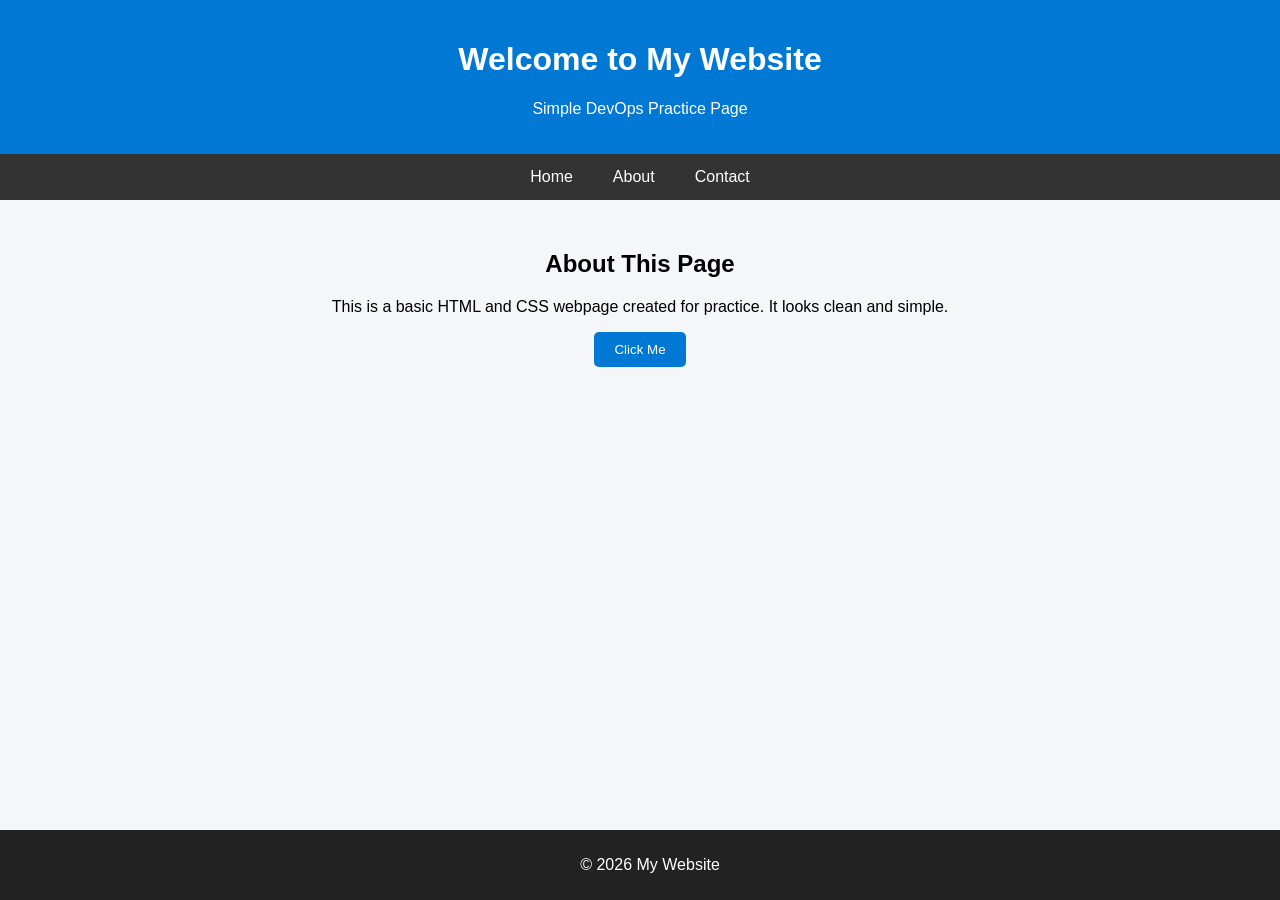
==== index.html @ 751ee88c "Initial commit" ====
<!DOCTYPE html>
<html lang="en">
<head>
    <meta charset="UTF-8">
    <title>My Simple Webpage</title>
    <link rel="stylesheet" href="style.css">
</head>
<body>

<header>
    <h1>Welcome to My Website</h1>
    <p>Simple DevOps Practice Page</p>
</header>

<nav>
    <ul>
        <li><a href="#">Home</a></li>
        <li><a href="#">About</a></li>
        <li><a href="#">Contact</a></li>
    </ul>
</nav>

<section class="content">
    <h2>About This Page</h2>
    <p>This is a basic HTML and CSS webpage created for practice. It looks clean and simple.</p>

    <button>Click Me</button>
</section>

<footer>
    <p>© 2026 My Website</p>
</footer>

</body>
</html>
---- style.css ----
body {
    margin: 0;
    font-family: Arial, sans-serif;
    background-color: #f4f6f8;
}

/* Header */
header {
    background-color: #0078D4;
    color: white;
    text-align: center;
    padding: 20px;
}

/* Navigation */
nav {
    background-color: #333;
}

nav ul {
    list-style: none;
    margin: 0;
    padding: 0;
    display: flex;
    justify-content: center;
}

nav ul li {
    margin: 0;
}

nav ul li a {
    display: block;
    padding: 14px 20px;
    color: white;
    text-decoration: none;
}

nav ul li a:hover {
    background-color: #0078D4;
}

/* Content */
.content {
    padding: 30px;
    text-align: center;
}

button {
    padding: 10px 20px;
    background-color: #0078D4;
    color: white;
    border: none;
    border-radius: 5px;
    cursor: pointer;
}

button:hover {
    background-color: #005a9e;
}

/* Footer */
footer {
    background-color: #222;
    color: white;
    text-align: center;
    padding: 10px;
    position: fixed;
    bottom: 0;
    width: 100%;
}
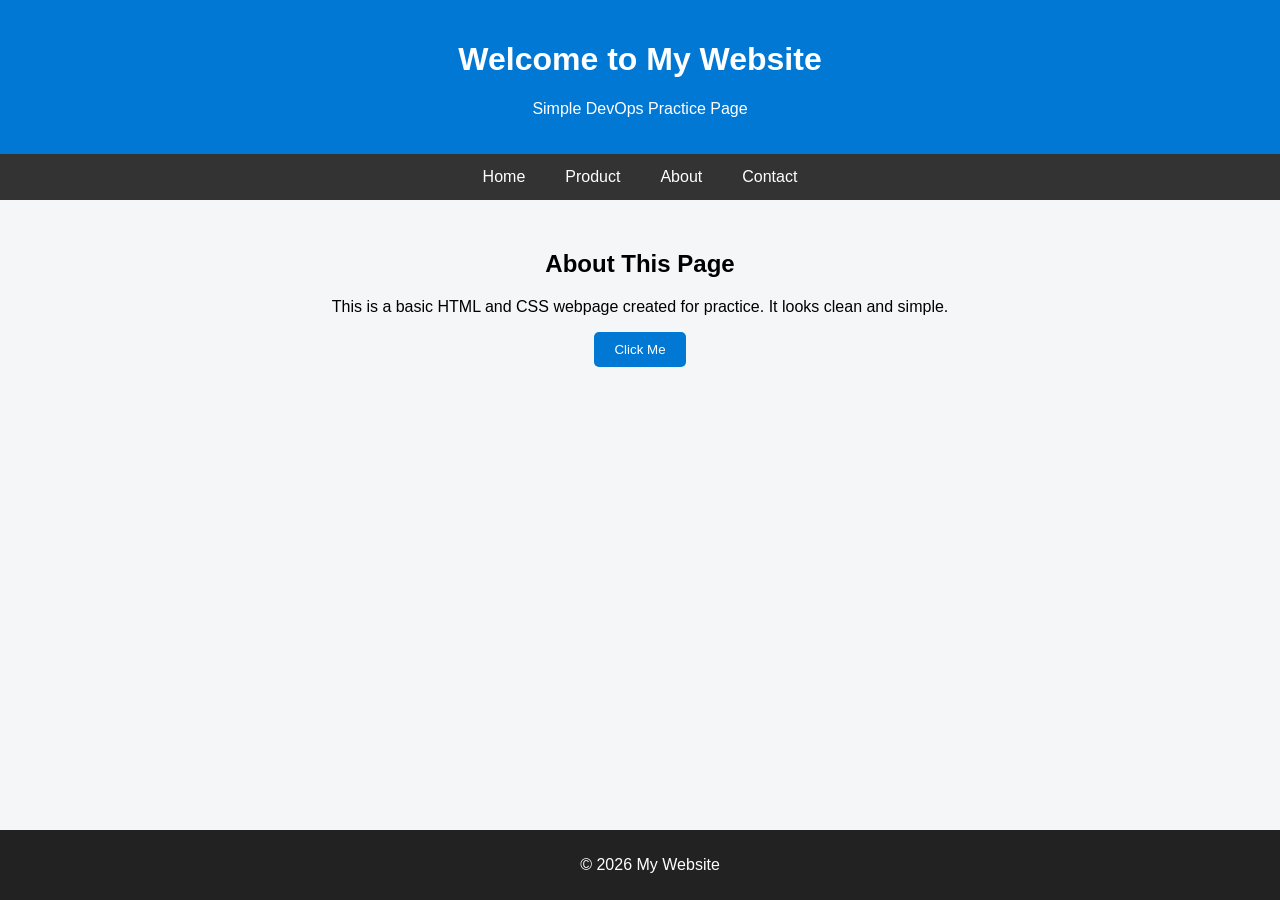
==== commit bc714182: "Updated index.html" ====
--- a/index.html
+++ b/index.html
@@ -15,6 +15,7 @@
 <nav>
     <ul>
         <li><a href="#">Home</a></li>
+        <li><a href="#">Product</a></li>
         <li><a href="#">About</a></li>
         <li><a href="#">Contact</a></li>
     </ul>
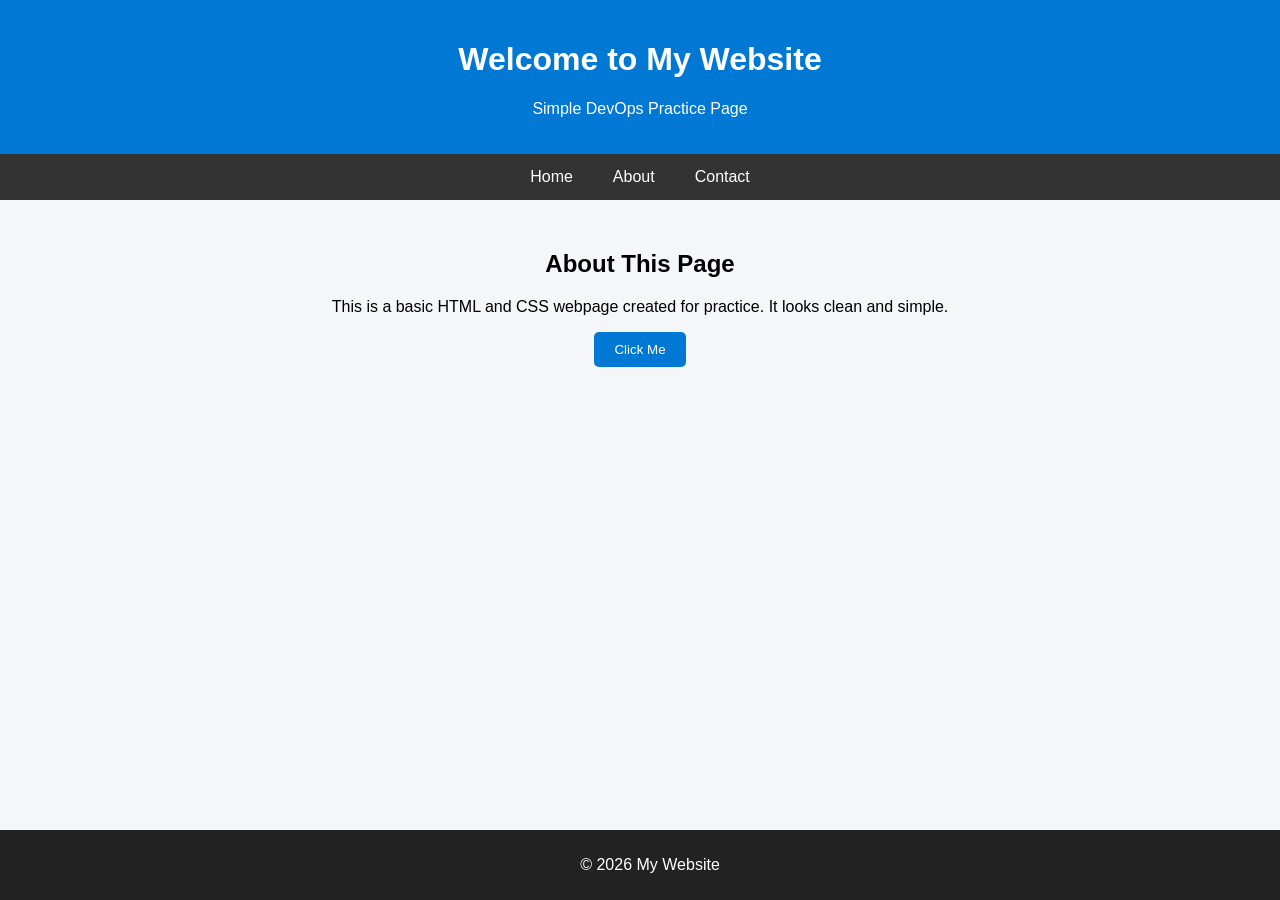
==== commit 01abcb9a: "Undo index.html changes" ====
--- a/index.html
+++ b/index.html
@@ -15,7 +15,6 @@
 <nav>
     <ul>
         <li><a href="#">Home</a></li>
-        <li><a href="#">Product</a></li>
         <li><a href="#">About</a></li>
         <li><a href="#">Contact</a></li>
     </ul>
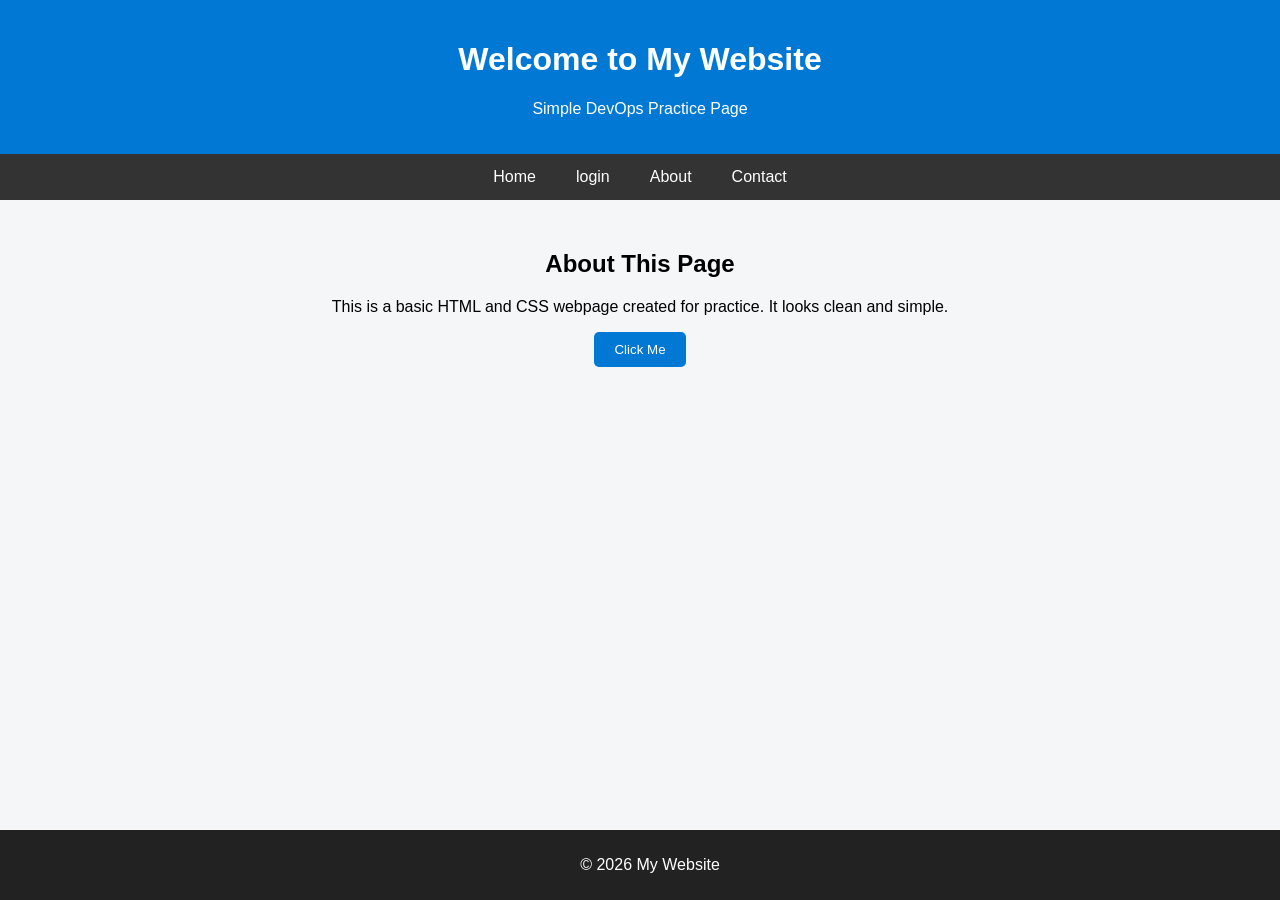
==== commit c9f9d7a2: "integrated login page" ====
--- a/index.html
+++ b/index.html
@@ -15,6 +15,7 @@
 <nav>
     <ul>
         <li><a href="#">Home</a></li>
+        <li><a href="./login.html">login</a></li>
         <li><a href="#">About</a></li>
         <li><a href="#">Contact</a></li>
     </ul>
